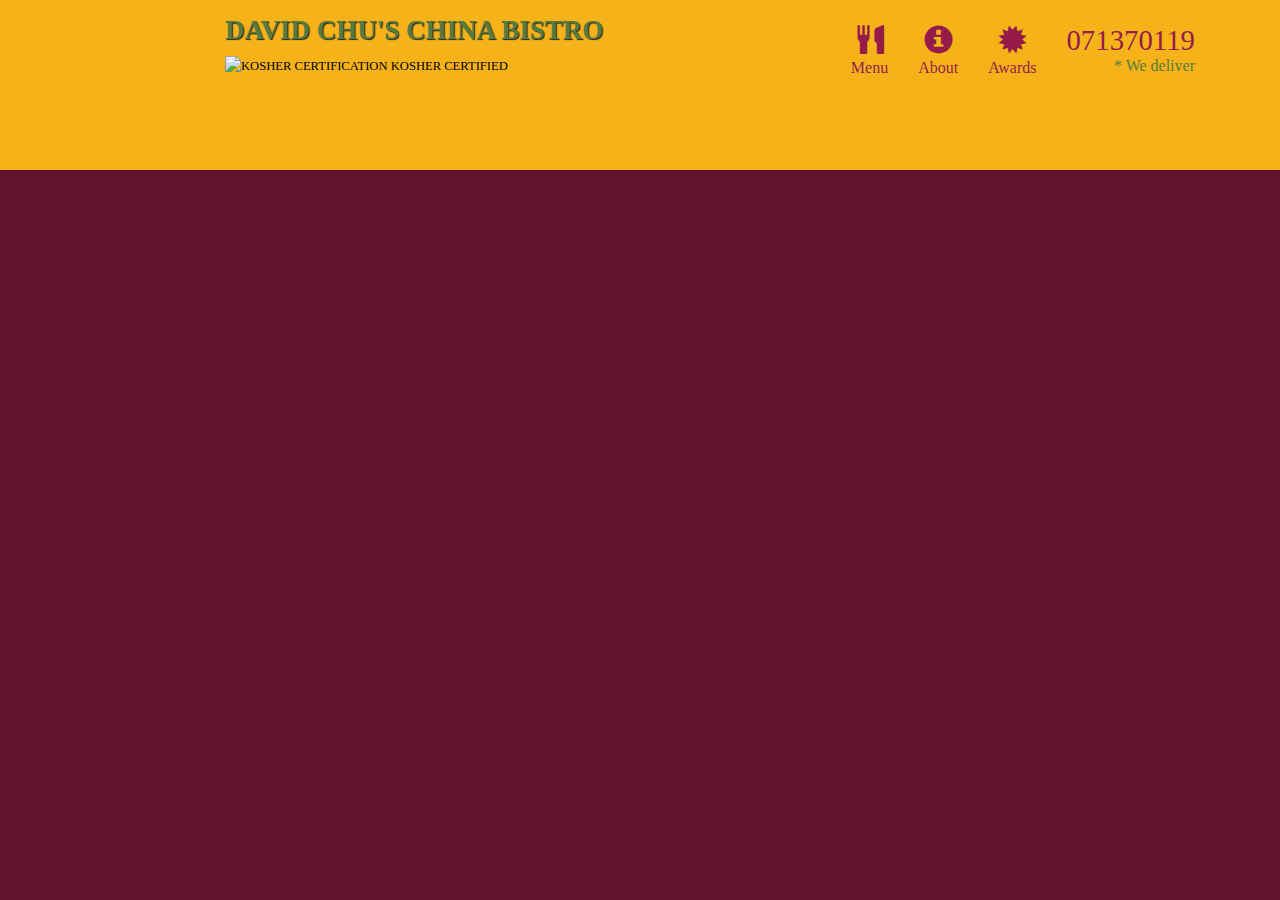
==== module3/index.html @ 86cdb6be "restorant" ====
<!DOCTYPE html>
<html lang="en">
<head>
<meta charset="utf-8">
<meta http-equiv="X-UA-Compatibile" content="IE=edge">
<meta name="viewport" content="width=device-width, initial-scale=1">
<title>My web site</title>
<link rel="stylesheet" href="css/bootstrap.min.css">
<link rel="stylesheet" href="css/bootstrap.css">
<link rel="stylesheet" type="text/css" href="css/styleSheet.css">
</head>

<body>
<header>
	<nav id="header-nav" class="navbar navbar-default">
		<div class="container">
			<div class="navbar-header">
				<a href="index.html" class="pull-left visible-md visible-lg">
					<div id="logo-img" alt="Logo image"> </div>
				</a>

			<div class="navbar-brand">
				<a href="index.html">
					<h1>David Chu's China Bistro</h1> </a>
				<p>
				<img src="http://www.bio-itworldexpo.com/uploadedImages/Bio-IT_World_Expo/HP_small.jpg" alt="Kosher certification" height="15" width="15">
				<span>Kosher Certified </span>
				</p>	
			</div>

			<button type="button" class="navbar-toggle collapsed" data-toggle="collapse" data-target="#collapsable-nav" aria-expanded="false">
			<span class="sr-only">Toggle navigation</span>
			<span class="icon-bar"></span>
			<span class="icon-bar"></span>
			<span class="icon-bar"></span> 
			</button>
			</div>

			<div id="collapsable-nav" class="collapse navbar-collapse">
				<ul id="nav-list" class="nav navbar-nav navbar-right">
					<li>
					<a href="menu-categories.html">
					<span class="glyphicon glyphicon-cutlery"></span>
					<br class="hidden-xs"> Menu</a>
					</li>

					<li>
					<a href="#">
					<span class="glyphicon glyphicon-info-sign"></span>
					<br class="hidden-xs"> About</a>
					</li>

					<li>
					<a href="#">
					<span class="glyphicon glyphicon-certificate"></span>
					<br class="hidden-xs"> Awards</a>
					</li>

					<li id="phone" class="hidden-xs">
					<a href="tel: 00389(0)71-370-119">
					<span>071370119</span></a>
					<div>* We deliver</div>
					</li>
				</ul>
			</div>

		</div>		
	</nav>

</header>


<script src="js/jquery-2.1.4.min.js"></script>
<script src="js/bootstrap.min.js"></script>
<script src="js/script.js"></script>
</body>

</html>
---- module3/css/styleSheet.css ----
body
{
font-size: 16px;
color: #fff;
background-color: #61122f;
font-family: Verdana;

}

#header-nav
{
	background-color: #f6b319;
	border-radius: 0;
	border: 0;

}

#logo-img
{
	background: url(https://upload.wikimedia.org/wikipedia/commons/thumb/4/42/9front_logo.svg/150px-9front_logo.svg.png) no-repeat;
	width:150px;
	height: 150px;
	margin: 10px 5px 10px 0;
}



.navbar-brand
{
	padding-top: 20px;
}
.navbar-brand h1 /*Imeto*/
{
font-family: cursive;
color:#557c3e;
font-size: 1.5em;
text-transform: uppercase;
font-weight: bold;
text-shadow: 1px 1px 1px #222;
margin-top: 0;
margin-bottom: 0;
line-height: .75;
}

.navbar-brand a:hover, .navbar-brand a:focus
{
	text-decoration: none;
}
.navbar-brand p
{
	color:#000;
	text-transform: uppercase;
	font-size: .7em;
	margin-top: 15px;
}

.navbar-brand p span
{
	vertical-align: middle;
}

#nav-list
{
	margin-top: 10px;
}

#nav-list a
{
	color:#951C49;
	text-align: center;
}

#nav-list a:hover
{
	background: #E7E7E7;
}

#nav-list a span
{
	font-size: 1.8em;
}

#phone
{
	margin-top: 5px;
}

#phone a
{
	text-align: right;
	padding-bottom: 0;
}

#phone div
{
color:#557c3e;
text-align: right;
padding-right: 15px;

}

.navbar-header button.navbar-toggle, .navbar-header .icon-bar {
  border: 1px solid #61122f;
}
.navbar-header button.navbar-toggle {
  clear: both;
  margin-top: -20px;
  margin-right: 0;
}
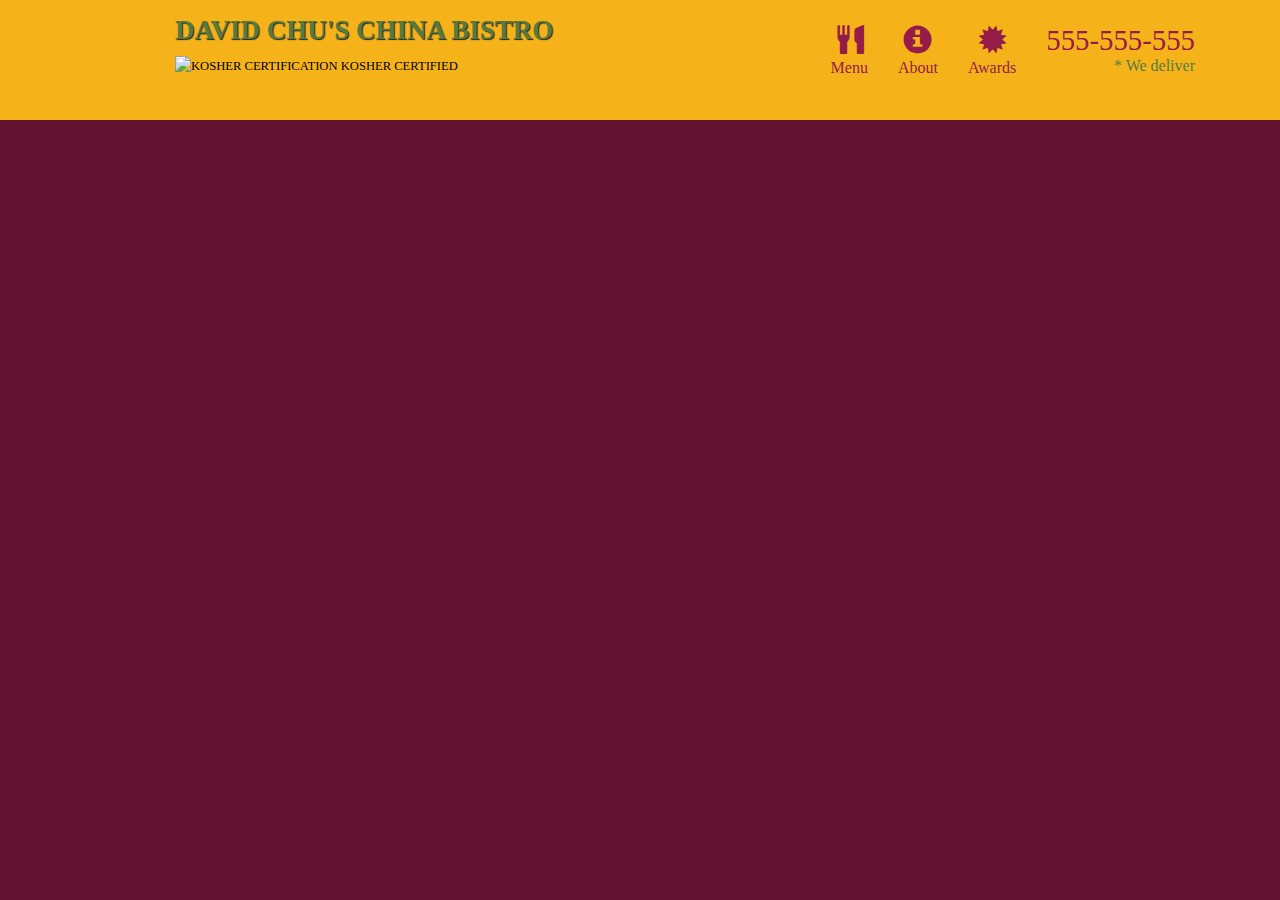
==== commit 82f2ce81: "so js" ====
--- a/module3/index.html
+++ b/module3/index.html
@@ -58,7 +58,7 @@
 
 					<li id="phone" class="hidden-xs">
 					<a href="tel: 00389(0)71-370-119">
-					<span>071370119</span></a>
+					<span>555-555-555</span></a>
 					<div>* We deliver</div>
 					</li>
 				</ul>
--- a/module3/css/styleSheet.css
+++ b/module3/css/styleSheet.css
@@ -17,10 +17,10 @@
 
 #logo-img
 {
-	background: url(https://upload.wikimedia.org/wikipedia/commons/thumb/4/42/9front_logo.svg/150px-9front_logo.svg.png) no-repeat;
-	width:150px;
-	height: 150px;
-	margin: 10px 5px 10px 0;
+	background: url(https://encrypted-tbn0.gstatic.com/images?q=tbn:ANd9GcSGFOXVYzvHKZFcMeU9ifrBkKp3v33ybRpXgeeXH-oX0ZGClbrPbA) no-repeat;
+	width:100px;
+	height: 100px;
+	margin: 20px 5px 0 0;
 }
 
 
@@ -104,10 +104,98 @@
 }
 .navbar-header button.navbar-toggle {
   clear: both;
-  margin-top: -20px;
+  margin-top: -40px;
   margin-right: 0;
 }
 
-
-
-
+@media (min-width: 1200px) {
+
+}
+
+/********** Medium devices only **********/
+@media (min-width: 992px) and (max-width: 1199px) {
+  /* Header */
+  #logo-img {
+   background:  url(https://encrypted-tbn0.gstatic.com/images?q=tbn:ANd9GcSGFOXVYzvHKZFcMeU9ifrBkKp3v33ybRpXgeeXH-oX0ZGClbrPbA) no-repeat;
+    width: 50px;
+    height: 50px;
+    margin: 5px 5px 5px 0;
+  }
+  /* End Header */
+}
+
+/********** Small devices only **********/
+@media (min-width: 768px) and (max-width: 991px) {
+
+}
+
+/********** Extra small devices only **********/
+@media (max-width: 767px) {
+  /* Header */
+ @media (min-width: 1200px) {
+
+}
+
+/********** Medium devices only **********/
+@media (min-width: 992px) and (max-width: 1199px) {
+  /* Header */
+  #logo-img {
+    background: url('../images/restaurant-logo_medium.png') no-repeat;
+    width: 100px;
+    height: 100px;
+    margin: 5px 5px 5px 0;
+  }
+  /* End Header */
+}
+
+/********** Small devices only **********/
+@media (min-width: 768px) and (max-width: 991px) {
+
+}
+
+/********** Extra small devices only **********/
+@media (max-width: 767px) {
+  /* Header */
+  .navbar-brand {
+    padding-top: 10px;
+    height: 80px;
+  }
+  .navbar-brand h1 { /* Restaurant name */
+    padding-top: 10px;
+    font-size: 5vw; /* 1vw = 1% of viewport width */
+  }
+  .navbar-brand p { /* Kosher cert */
+    font-size: .6em;
+    margin-top: 12px;
+  }
+  .navbar-brand p img { /* Star-K */
+    height: 20px;
+  }
+
+  #collapsable-nav a { /* Collapsed nav menu text */
+    font-size: 1.2em;
+  }
+  #collapsable-nav a span { /* Collapsed nav menu glyph */
+    font-size: 1em;
+    margin-right: 5px;
+  }
+
+  #call-btn > a {
+    font-size: 1.5em;
+    display: block;
+    margin: 0 20px;
+    padding: 10px;
+    border: 2px solid #fff;
+    background-color: #f6b319;
+    color: #951c49;
+  }
+  #xs-deliver {
+    margin-top: 5px;
+    font-size: .7em;
+    letter-spacing: .1em;
+    text-transform: uppercase;
+  }
+  /* End Header */
+
+}
+  
